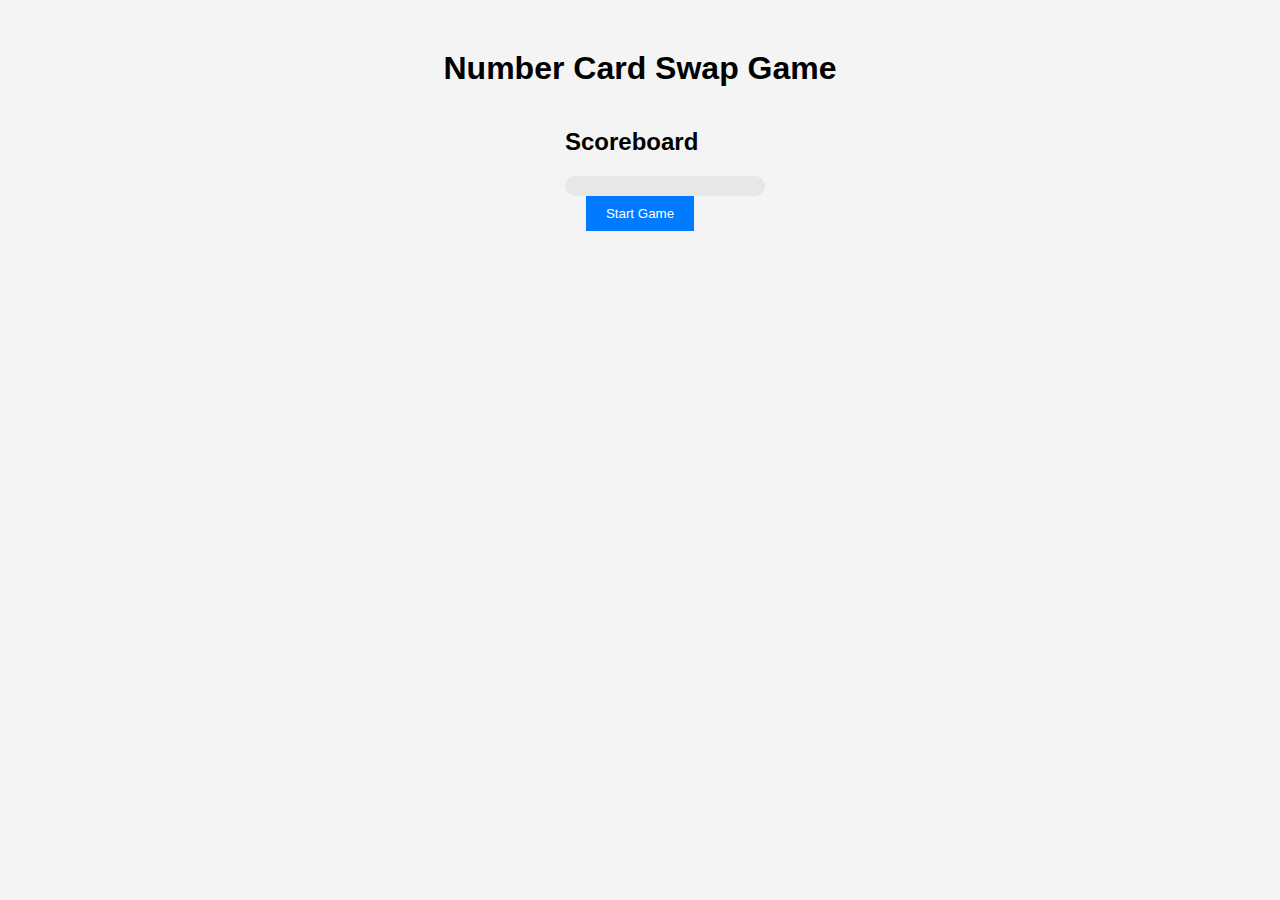
==== index.html @ cdaf539f "New" ====
<!DOCTYPE html>
<html lang="en">
<head>
    <meta charset="UTF-8">
    <meta name="viewport" content="width=device-width, initial-scale=1.0">
    <title>Number Card Swap Game</title>
    <link rel="stylesheet" href="style.css">
</head>
<body>
    <div class="container">
        <h1>Number Card Swap Game</h1>
        <div class="game-container">
            <div id="game-board" class="game-board"></div>
            <div class="scoreboard-container">
                <h2>Scoreboard</h2>
                <div id="scoreboard" class="scoreboard"></div>
            </div>
        </div>
        <button id="start-button">Start Game</button>
    </div>
    <script src="script.js"></script>
</body>
</html>
---- style.css ----
body {
    font-family: Arial, sans-serif;
    text-align: center;
    background-color: #f4f4f4;
}

.container {
    margin-top: 50px;
}

.game-container {
    display: flex;
    justify-content: center;
    align-items: flex-start;
}

.game-board {
    display: flex;
    justify-content: center;
    flex-wrap: wrap;
    margin-bottom: 20px;
    margin-right: 50px; /* เว้นที่ทางขวา */
}

.scoreboard-container {
    width: 200px;
    text-align: left;
}

.scoreboard {
    background-color: #e7e7e7;
    padding: 10px;
    border-radius: 10px;
    margin-top: 20px;
}

.card {
    width: 50px;
    height: 100px;
    margin: 8px;
    background-color: #4CAF50;
    color: white;
    display: flex;
    border-radius: 10px;
    justify-content: center;
    align-items: center;
    font-size: 20px;
    cursor: pointer;
}

.empty {
    background-color: white;
    border: 2px dashed #ccc;
    cursor: default;
}

button {
    padding: 10px 20px;
    background-color: #007BFF;
    color: white;
    border: none;
    cursor: pointer;
}

button:hover {
    background-color: #0056b3;
}
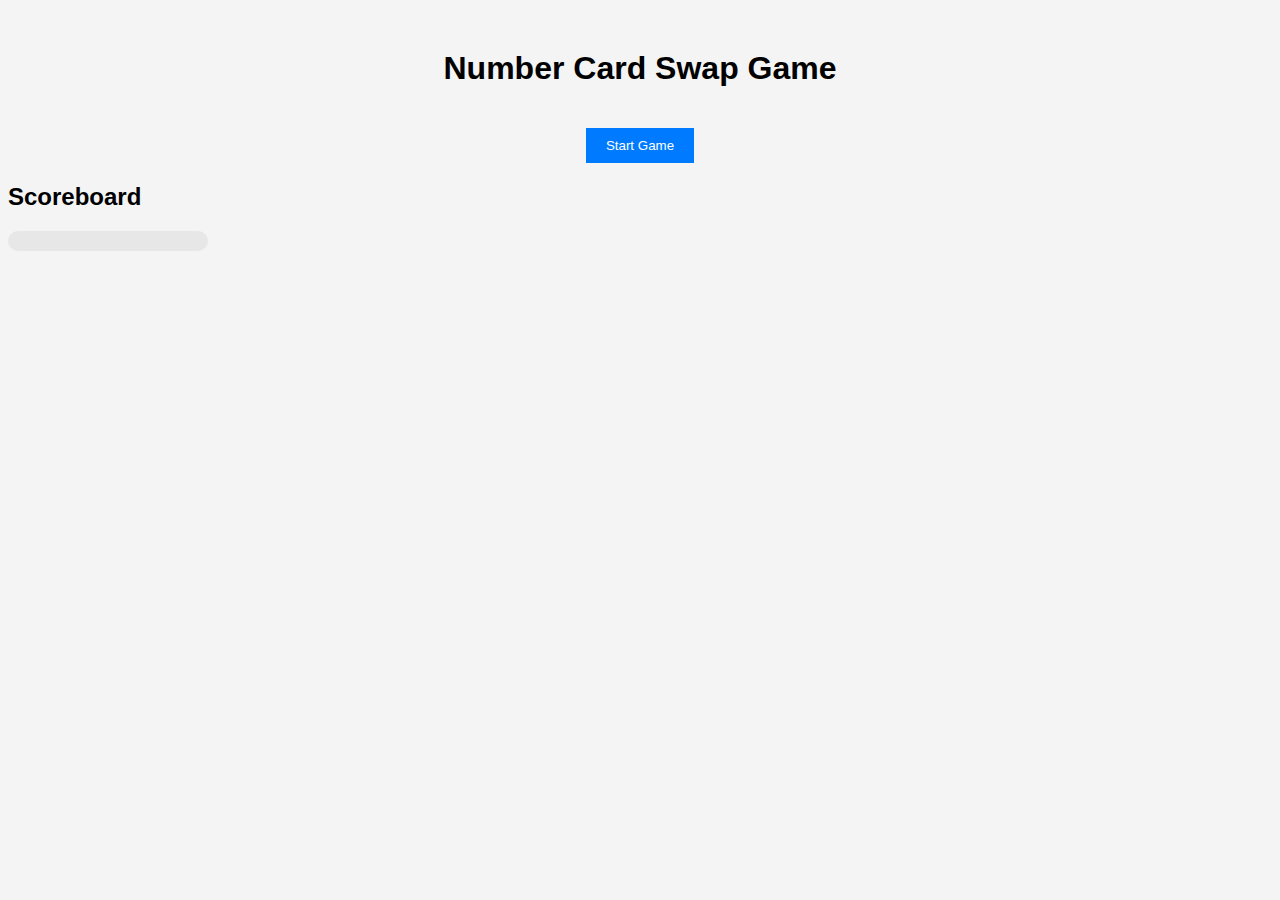
==== commit 8e96ac43: "up" ====
--- a/index.html
+++ b/index.html
@@ -10,13 +10,13 @@
     <div class="container">
         <h1>Number Card Swap Game</h1>
         <div class="game-container">
-            <div id="game-board" class="game-board"></div>
-            <div class="scoreboard-container">
-                <h2>Scoreboard</h2>
-                <div id="scoreboard" class="scoreboard"></div>
-            </div>
+            <div id="game-board" class="game-board"></div>            
         </div>
         <button id="start-button">Start Game</button>
+        <div class="scoreboard-container">
+            <h2>Scoreboard</h2>
+            <div id="scoreboard" class="scoreboard"></div>
+        </div>
     </div>
     <script src="script.js"></script>
 </body>
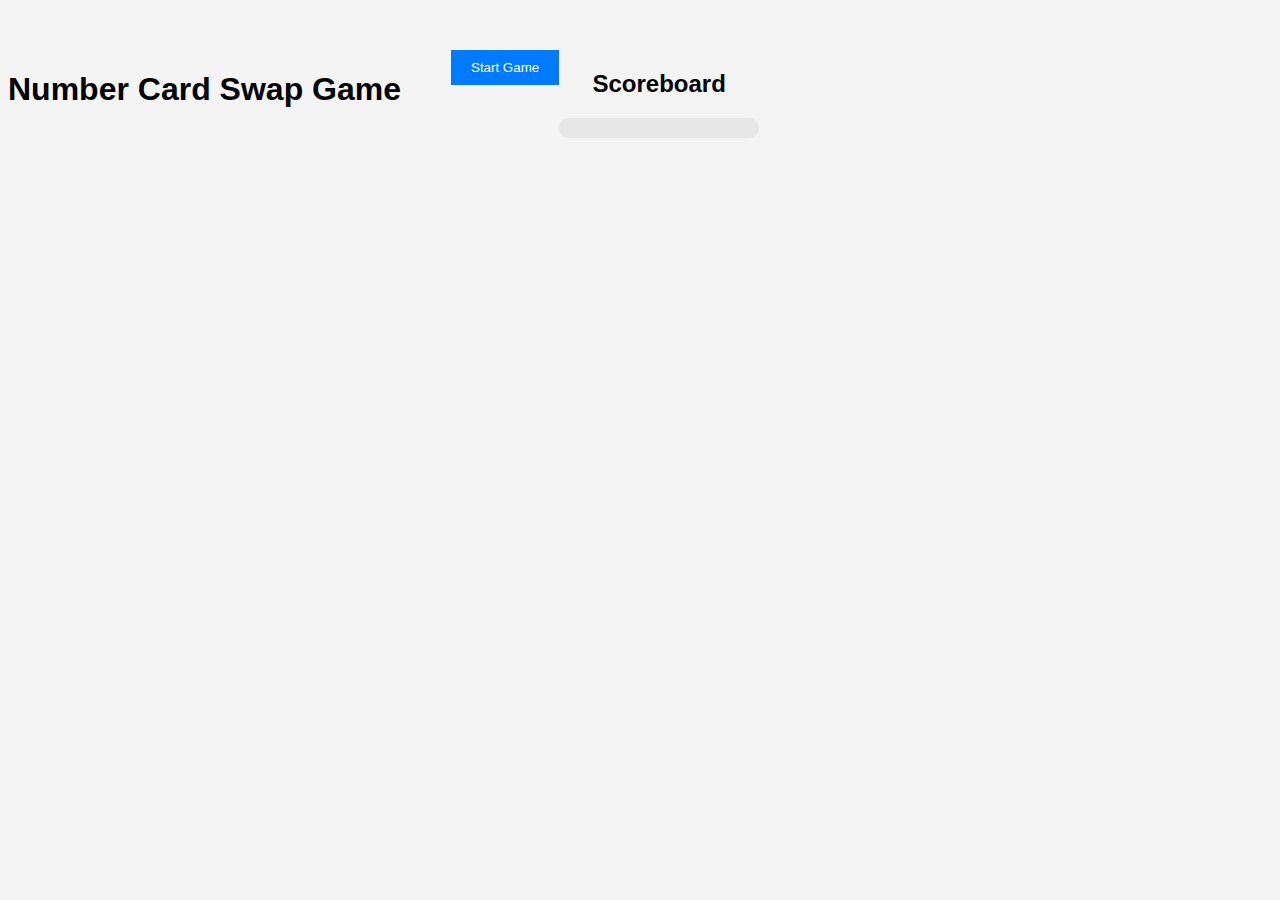
==== commit ba58bcb8: "up" ====
--- a/index.html
+++ b/index.html
@@ -11,8 +11,8 @@
         <h1>Number Card Swap Game</h1>
         <div class="game-container">
             <div id="game-board" class="game-board"></div>            
+            <button id="start-button">Start Game</button>
         </div>
-        <button id="start-button">Start Game</button>
         <div class="scoreboard-container">
             <h2>Scoreboard</h2>
             <div id="scoreboard" class="scoreboard"></div>
--- a/style.css
+++ b/style.css
@@ -6,6 +6,7 @@
 
 .container {
     margin-top: 50px;
+    display: flex;
 }
 
 .game-container {
@@ -24,7 +25,7 @@
 
 .scoreboard-container {
     width: 200px;
-    text-align: left;
+    text-align: center;
 }
 
 .scoreboard {
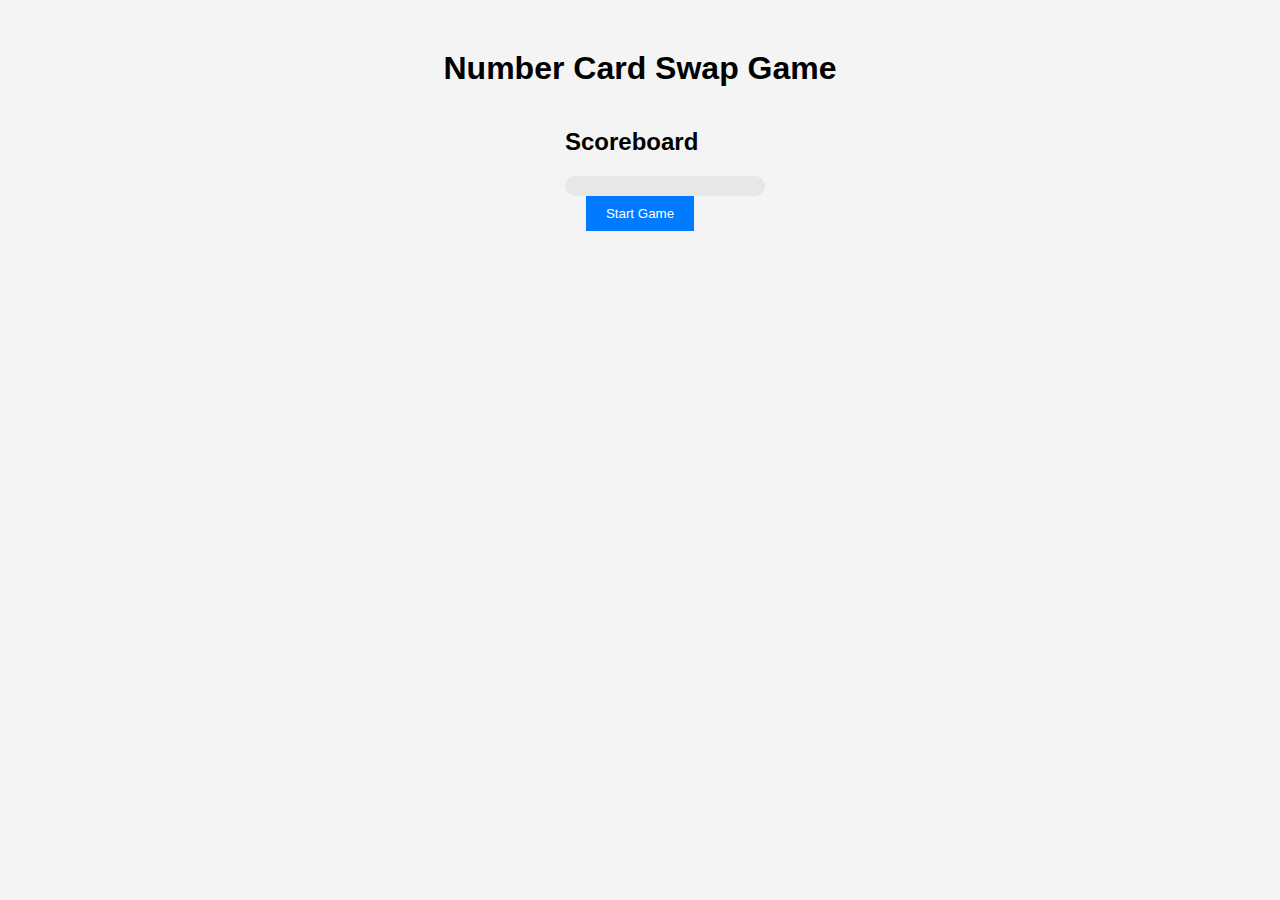
==== commit 3a48f5e5: "up" ====
--- a/index.html
+++ b/index.html
@@ -10,13 +10,13 @@
     <div class="container">
         <h1>Number Card Swap Game</h1>
         <div class="game-container">
-            <div id="game-board" class="game-board"></div>            
-            <button id="start-button">Start Game</button>
+            <div id="game-board" class="game-board"></div>
+            <div class="scoreboard-container">
+                <h2>Scoreboard</h2>
+                <div id="scoreboard" class="scoreboard"></div>
+            </div>
         </div>
-        <div class="scoreboard-container">
-            <h2>Scoreboard</h2>
-            <div id="scoreboard" class="scoreboard"></div>
-        </div>
+        <button id="start-button">Start Game</button>
     </div>
     <script src="script.js"></script>
 </body>
--- a/style.css
+++ b/style.css
@@ -6,7 +6,6 @@
 
 .container {
     margin-top: 50px;
-    display: flex;
 }
 
 .game-container {
@@ -25,7 +24,7 @@
 
 .scoreboard-container {
     width: 200px;
-    text-align: center;
+    text-align: left;
 }
 
 .scoreboard {
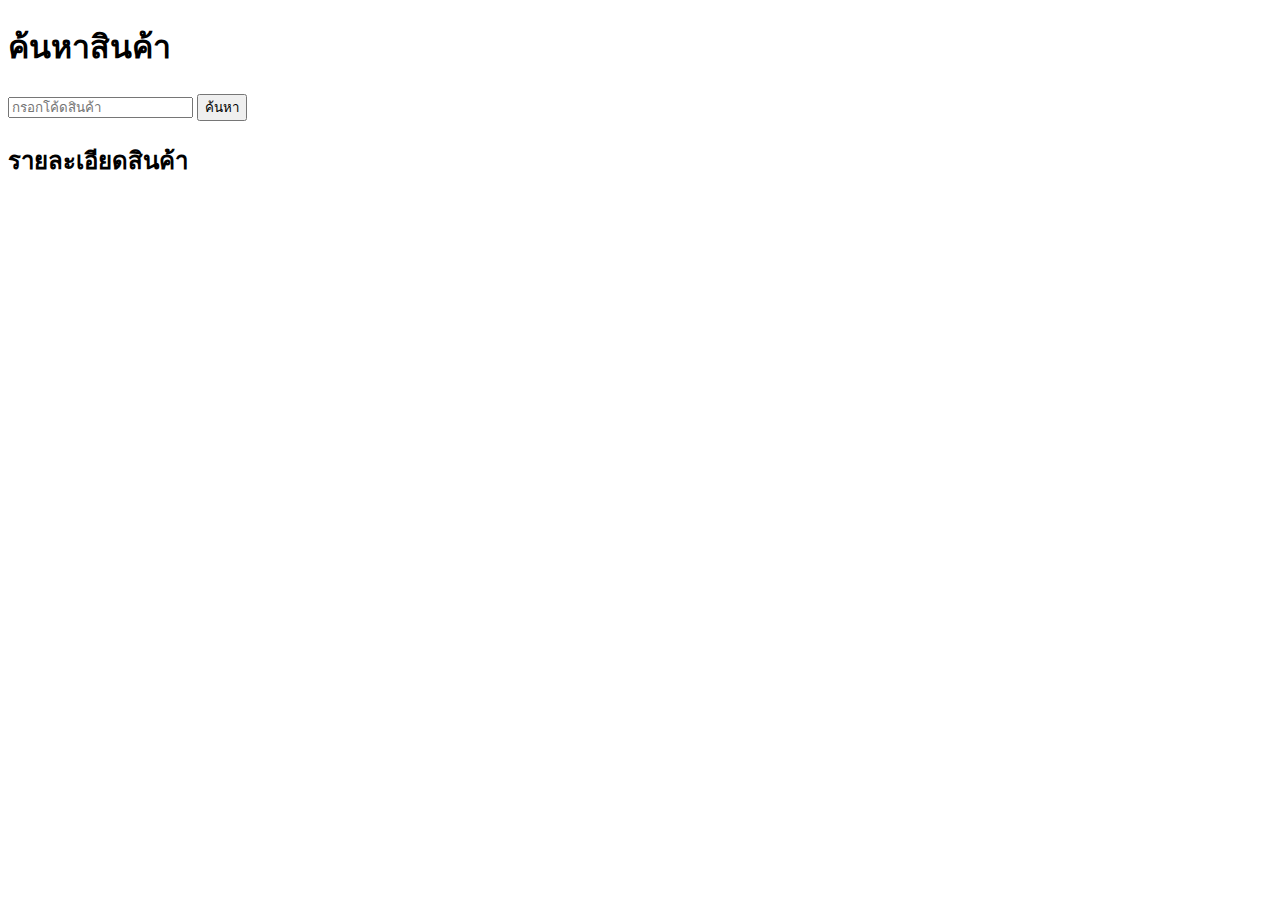
==== commit 69f21bd3: "up" ====
--- a/index.html
+++ b/index.html
@@ -3,21 +3,38 @@
 <head>
     <meta charset="UTF-8">
     <meta name="viewport" content="width=device-width, initial-scale=1.0">
-    <title>Number Card Swap Game</title>
-    <link rel="stylesheet" href="style.css">
+    <title>ค้นหาสินค้า</title>
 </head>
 <body>
-    <div class="container">
-        <h1>Number Card Swap Game</h1>
-        <div class="game-container">
-            <div id="game-board" class="game-board"></div>
-            <div class="scoreboard-container">
-                <h2>Scoreboard</h2>
-                <div id="scoreboard" class="scoreboard"></div>
-            </div>
-        </div>
-        <button id="start-button">Start Game</button>
-    </div>
-    <script src="script.js"></script>
+    <h1>ค้นหาสินค้า</h1>
+    <input type="text" id="product-code" placeholder="กรอกโค้ดสินค้า">
+    <button onclick="fetchProductData()">ค้นหา</button>
+
+    <h2>รายละเอียดสินค้า</h2>
+    <img id="product-image" src="" alt="Product Image" width="300" style="display:none;">
+    <ul id="specs"></ul>
+
+    <script>
+        async function fetchProductData() {
+            const productCode = document.getElementById('product-code').value;
+            const response = await fetch('https://cardnumber.onrender.com/get_product_data', {
+                method: 'POST',
+                headers: { 'Content-Type': 'application/json' },
+                body: JSON.stringify({ product_code: productCode })
+            });
+            const data = await response.json();
+
+            document.getElementById('product-image').src = data.image_url;
+            document.getElementById('product-image').style.display = 'block';
+
+            const specsList = document.getElementById('specs');
+            specsList.innerHTML = '';  // ล้างข้อมูลเก่า
+            data.specs.forEach(spec => {
+                const li = document.createElement('li');
+                li.textContent = `${spec.name}: ${spec.value}`;
+                specsList.appendChild(li);
+            });
+        }
+    </script>
 </body>
-</html>+</html>
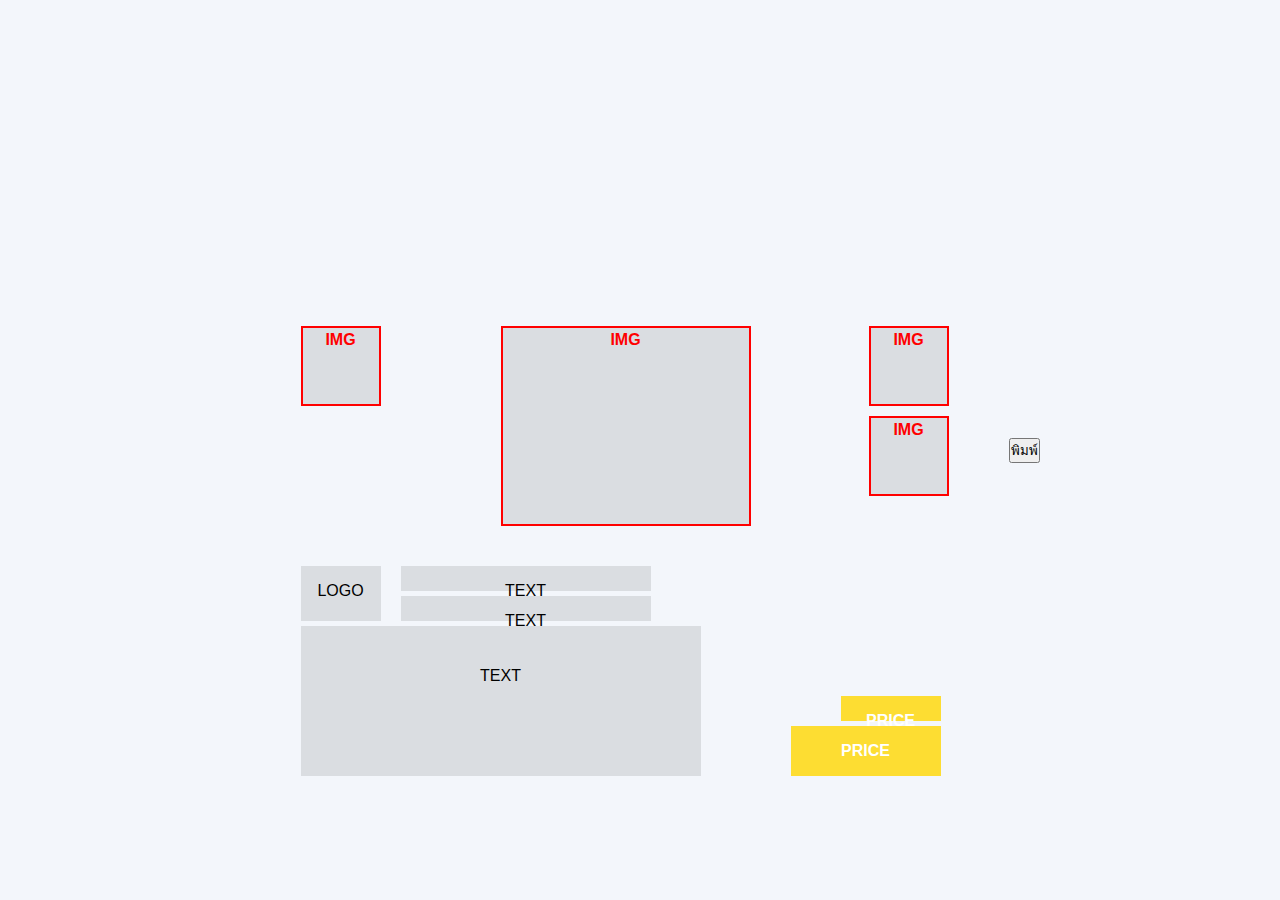
==== commit 07e776f1: "up" ====
--- a/index.html
+++ b/index.html
@@ -3,37 +3,38 @@
 <head>
     <meta charset="UTF-8">
     <meta name="viewport" content="width=device-width, initial-scale=1.0">
-    <title>ค้นหาสินค้า</title>
+    <title>Special Promotion</title>
+    <link rel="stylesheet" href="css/style.css">
 </head>
 <body>
-    <h1>ค้นหาสินค้า</h1>
-    <input type="text" id="product-code" placeholder="กรอกโค้ดสินค้า">
-    <button onclick="fetchProductData()">ค้นหา</button>
+    <div class="container">
+        <!-- Left Small Image -->
+        <div class="img img-left">IMG</div>
 
-    <h2>รายละเอียดสินค้า</h2>
-    <img id="product-image" src="" alt="Product Image" width="300" style="display:none;">
-    <ul id="specs"></ul>
+        <!-- Center Large Image -->
+        <div class="img img-center">IMG</div>
+
+        <!-- Right Small Images -->
+        <div class="img img-right-top">IMG</div>
+        <div class="img img-right-bottom">IMG</div>
+
+        <!-- Logo and Text Section -->
+        <div class="logo">LOGO</div>
+        <div class="text text-short">TEXT</div>
+        <div class="text text-short-long">TEXT</div>
+        <div class="text text-long">TEXT</div>
+
+        <!-- Price Section -->
+        <div class="price price-left">PRICE</div>
+        <div class="price price-right">PRICE</div>
+    </div>
+    <div class="print">
+        <button onclick="printPage()">พิมพ์</button>
+    </div>
 
     <script>
-        async function fetchProductData() {
-            const productCode = document.getElementById('product-code').value;
-            const response = await fetch('https://cardnumber.onrender.com/get_product_data', {
-                method: 'POST',
-                headers: { 'Content-Type': 'application/json' },
-                body: JSON.stringify({ product_code: productCode })
-            });
-            const data = await response.json();
-
-            document.getElementById('product-image').src = data.image_url;
-            document.getElementById('product-image').style.display = 'block';
-
-            const specsList = document.getElementById('specs');
-            specsList.innerHTML = '';  // ล้างข้อมูลเก่า
-            data.specs.forEach(spec => {
-                const li = document.createElement('li');
-                li.textContent = `${spec.name}: ${spec.value}`;
-                specsList.appendChild(li);
-            });
+        function printPage() {
+            window.print();
         }
     </script>
 </body>
--- a/css/style.css
+++ b/css/style.css
@@ -0,0 +1,144 @@
+* {
+    margin: 0;
+    padding: 0;
+    box-sizing: border-box;
+    font-family: Arial, sans-serif;
+}
+
+body {
+    display: flex;
+    justify-content: center;
+    align-items: center;
+    min-height: 100vh;
+    background-color: #f3f6fb;
+}
+
+.container {
+    width: 768px;
+    height: 768px;
+    background-image: url('img/434648116_944479041010917_203762620117639066_n.jpg');
+    background-size: cover;
+    background-position: center;
+    position: relative;
+}
+
+/* Image Sections */
+.img {
+    background-color: rgba(0, 0, 0, 0.1);
+    border: 2px solid #ff0000;
+    color: #ff0000;
+    font-weight: bold;
+    text-align: center;
+    line-height: 1.5;
+    position: absolute;
+}
+
+.img-left {
+    top: 260px;
+    left: 60px;
+    width: 80px;
+    height: 80px;
+}
+
+.img-center {
+    top: 260px;
+    left: 260px;
+    width: 250px;
+    height: 200px;
+}
+
+.img-right-top {
+    top: 260px;
+    right: 60px;
+    width: 80px;
+    height: 80px;
+}
+
+.img-right-bottom {
+    top: 350px;
+    right: 60px;
+    width: 80px;
+    height: 80px;
+}
+
+/* Logo and Text Section */
+.logo {
+    position: absolute;
+    top: 500px;
+    left: 60px;
+    width: 80px;
+    height: 55px;
+    background-color: rgba(0, 0, 0, 0.1);
+    text-align: center;
+    line-height: 50px;
+}
+
+/* Short Text */
+.text-short {
+    position: absolute;
+    top: 500px;
+    left: 160px;
+    width: 250px;
+    height: 25px;
+    background-color: rgba(0, 0, 0, 0.1);
+    text-align: center;
+    line-height: 50px;
+}
+
+.text-short-long {
+    position: absolute;
+    top: 530px;
+    left: 160px;
+    width: 250px;
+    height: 25px;
+    background-color: rgba(0, 0, 0, 0.1);
+    text-align: center;
+    line-height: 50px;
+}
+
+/* Long Text */
+.text-long {
+    position: absolute;
+    top: 560px;
+    left: 60px;
+    width: 400px;
+    height: 150px;
+    background-color: rgba(0, 0, 0, 0.1);
+    text-align: center;
+    line-height: 100px;
+}
+
+/* Price Sections */
+.price-left {
+    position: absolute;
+    top: 630px;
+    left: 600px;
+    width: 100px;
+    height: 25px;
+    background-color: rgba(255, 215, 0, 0.8);
+    color: #ffffff;
+    text-align: center;
+    line-height: 50px;
+    font-weight: bold;
+}
+
+.price-right {
+    position: absolute;
+    top: 660px;
+    left: 550px;
+    width: 150px;
+    height: 50px;
+    background-color: rgba(255, 215, 0, 0.8);
+    color: #ffffff;
+    text-align: center;
+    line-height: 50px;
+    font-weight: bold;
+}
+
+
+/* ซ่อนปุ่มพิมพ์เมื่ออยู่ในโหมดการพิมพ์ */
+@media print {
+    .print {
+        display: none;
+    }
+}
